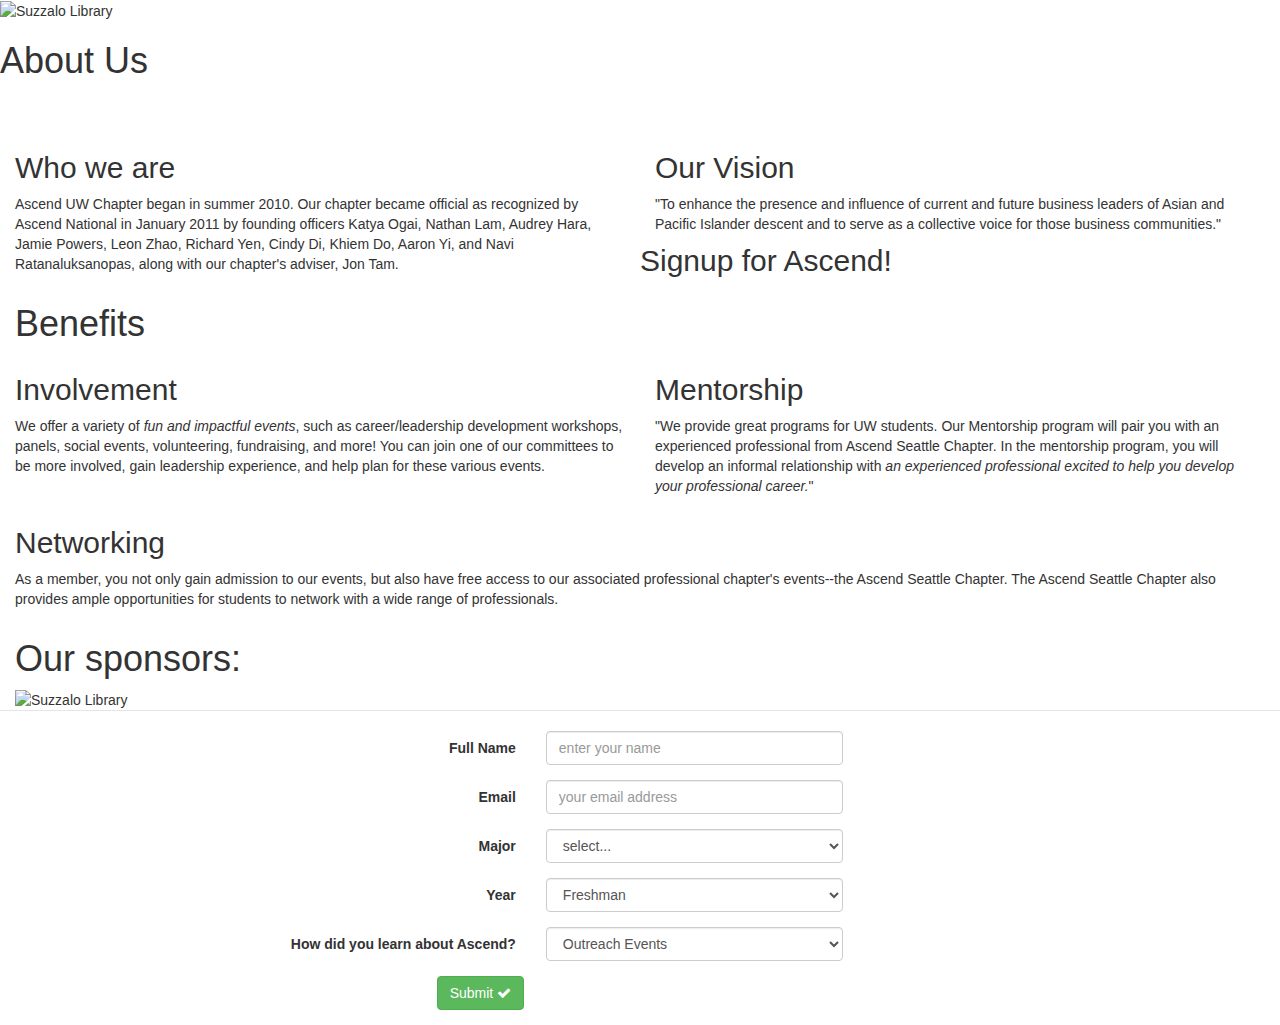
==== Ascend.html @ 6e2297f8 "Create Ascend.html" ====
<!DOCTYPE html>
<html xmlns="http://www.w3.org/1999/xhtml">

<head>
	<title>Ascend UW</title>
	<link rel="stylesheet" type="text/css" href="jquery.fullPage.css" />
	<link rel="stylesheet" href="https://maxcdn.bootstrapcdn.com/bootstrap/3.2.0/css/bootstrap.min.css">
	<link href="http://maxcdn.bootstrapcdn.com/font-awesome/4.2.0/css/font-awesome.min.css" rel="stylesheet">
	<link rel="stylesheet" type="text/css" href="main.css" />
	<link href='http://fonts.googleapis.com/css?family=Lato:300,400' rel='stylesheet' type='text/css'>
	<link href='http://fonts.googleapis.com/css?family=Droid+Serif:400,700' rel='stylesheet' type='text/css'>
	<script src="http://ajax.googleapis.com/ajax/libs/jquery/1.9.1/jquery.min.js"></script>
	<script src="http://ajax.googleapis.com/ajax/libs/jqueryui/1.9.1/jquery-ui.min.js"></script>
	<script type="text/javascript" src="jquery.slimscroll.min.js"></script>
	<script type="text/javascript" src="jquery.fullPage.js"></script>
	<script type="text/javascript" src="examples.js"></script>

	<script type="text/javascript">
		$(document).ready(function() {
			$('#AscendPage').fullpage({
				anchors: ['1', '2', '3', '4','5'],
				sectionsColor: ['#E5E5E5', '#E5E5E5', '' , '#BFEFFF'],
				navigation: true,
				navigationPosition: 'right',
				navigationTooltips: ['Splash Page', 'About Us', 'Benefits', 'Sponsors', 'Signup!'],
				responsive: 900
			});
		});
	</script>

</head>


<body>


<div id="AscendPage">
	<div class="section " id="section0">
		<div class="intro">
			   <img src="img/ascend2p.png" alt="Suzzalo Library" style="max-width:100%;height:auto;"/>
		</div>
	</div>
	<div class="section" id="aboutus">
		<h1>About Us</h1>
		<div id="aboutustxt">
		</br></br>
			<div class="col-md-6">
			<h2>Who we are</h2>
			<div id="border"></div>
			<p>Ascend UW Chapter began in summer 2010. Our chapter became official as recognized by Ascend National in January 2011 by founding officers Katya Ogai, Nathan Lam, Audrey Hara, Jamie Powers, Leon Zhao, Richard Yen, Cindy Di, Khiem Do, Aaron Yi, and Navi Ratanaluksanopas, along with our chapter's adviser, Jon Tam.</p>
			</div>
			<div class="col-md-6">
			<h2>Our Vision</h2>
			<div id="border"></div>
			<p>"To enhance the presence and influence of current and future business leaders of Asian and Pacific Islander descent and to serve as a collective voice for those business communities."</p>
			</div>
		</div>
	</div>
	<div class="section" id="benefits">
		<div class="col-md-12">
		<h1>Benefits</h1>
		</div>
		<div id="benefitstxt">
		</br></br>
			<div class="col-md-6">
			<h2>Involvement</h2>
			<div id="border2"></div>
			<p>We offer a variety of <em>fun and impactful events</em>, such as career/leadership development workshops, panels, social events, volunteering, fundraising, and more! You can join one of our committees to be more involved, gain leadership experience, and help plan for these various events.</p>
			</div>
			<div class="col-md-6">
			<h2>Mentorship</h2>
			<div id="border2"></div>
			<p>"We provide great programs for UW students. Our Mentorship program will pair you with an experienced professional from Ascend Seattle Chapter. In the mentorship program, you will develop an informal relationship with <em>an experienced professional excited to help you develop your professional career.</em>"</p>
			</div>
			<div class="col-md-12" id="btxt12">
			<h2>Networking</h2>
			<div id="border3"></div>
			<p>As a member, you not only gain admission to our events, but also have free access to our associated professional chapter's events--the Ascend Seattle Chapter. The Ascend Seattle Chapter also provides ample opportunities for students to network with a wide range of professionals.</p>
			</div>

		</div>
	</div>
	<div class="section" id="sponsors">
		<div class="col-md-12">
		<h1>Our sponsors:</h1>
	    <img src="img/sponsors.png" alt="Suzzalo Library" style="max-width:70%;height:auto%;"/>
		</div>
	</div>

	<div class="section" id="members">
		<div class ="row">
			<h2>Signup for Ascend!</h2>
			<div class="col-lg-12">
			<form class="form-horizontal" action="https://ascendleadership.site-ym.com/general/register_member_type.asp?">
				<fieldset>

				<!-- Form Name -->
				<legend></legend>

				<!-- Text input-->
				<div class="form-group">
				  <label class="col-sm-4 col-lg-5 control-label" for="fullname">Full Name</label>  
				  <div class="col-sm-5 col-lg-3">
				  <input id="fullname" name="fullname" type="text" placeholder="enter your name" class="form-control input-md" required="">
				    
				  </div>
				</div>

				<div class="form-group">
                    <label for="email" class="col-sm-4 col-lg-5 control-label">Email</label>
                    <div class="col-sm-5 col-lg-3">
                        <input type="email" name="email" id="email" class="form-control" placeholder="your email address">
                    </div>
                </div>

				<!-- Text input-->
				<div class="form-group">
				  <label class="col-sm-4 col-lg-5 control-label" for="major">Major</label>  
				  <div class="col-sm-5 col-lg-3">
				  <select name="major" id="major" class="form-control">
                            <option value="" selected disabled>select...</option>
                            <option value="undeclared">Undeclared</option>
                            <optgroup label="College of Arts &amp; Sciences">
                                <option value="american ethnic studies">American Ethnic Studies</option>
                                <option value="american indian studies">American Indian Studies</option>
                                <option value="anthropology">Anthropology</option>
                                <option value="applied and computational mathematical sciences">Applied and Computational Mathematical Sciences</option>
                                <option value="art history">Art History</option>
                                <option value="asian studies">Asian Studies</option>
                                <option value="astronomy">Astronomy</option>
                                <option value="biochem">Biochemistry</option>
                                <option value="bio">Biology</option>
                                <option value="canadian studies">Canadian Studies</option>
                                <option value="chem">Chemistry</option>
                                <option value="chinese">Chinese</option>
                                <option value="classical studies">Classical Studies</option>
                                <option value="classics">Classics</option>
                                <option value="comm">Communication</option>
                                <option value="chid">Comparative History of Ideas</option>
                                <option value="comparative literature">Comparative Literature</option>
                                <option value="comparative religion">Comparative Religion</option>
                                <option value="composition">Composition (Music)</option>
                                <option value="cs">Computer Science</option>
                                <option value="dance">Dance</option>
                                <option value="danish">Danish</option>
                                <option value="digital arts">Digital Arts and Experimental Media</option>
                                <option value="drama">Drama</option>
                                <option value="econ">Economics</option>
                                <option value="english">English</option>
                                <option value="ethnomusicology">Ethnomusicology</option>
                                <option value="european studies">European Studies</option>
                                <option value="finnish">Finnish</option>
                                <option value="french">French</option>
                                <option value="gender studies">Gender, Women, and Sexuality Studies</option>
                                <option value="geography">Geography</option>
                                <option value="germanics">Germanics</option>
                                <option value="greek">Greek</option>
                                <option value="guitar">Guitar</option>
                                <option value="history">History</option>
                                <option value="history of science">History and Philosophy of Science</option>
                                <option value="individualized">Individualized Studies</option>
                                <option value="industrial design">Industrial Design</option>
                                <option value="interdisciplinary visual arts">Interdisciplinary Visual Arts</option>
                                <option value="international studies">International Studies</option>
                                <option value="italian">Italian</option>
                                <option value="japanese">Japanese</option>
                                <option value="jazz">Jazz Studies</option>
                                <option value="jewish studies">Jewish Studies</option>
                                <option value="korean">Korean</option>
                                <option value="latin">Latin</option>
                                <option value="latin american studies">Latin American and Caribbean Studies</option>
                                <option value="lsj">Law, Societies, and Justice</option>
                                <option value="linguistics">Linguistics</option>
                                <option value="math">Mathematics</option>
                                <option value="microbio">Microbiology</option>
                                <option value="music">Music</option>
                                <option value="music ed">Music Education</option>
                                <option value="near eastern">Near Eastern Languaages and Civilization</option>
                                <option value="neurobio">Neurobiology</option>
                                <option value="norwegian">Norwegian</option>
                                <option value="orchestral">Orchestral Instrumental</option>
                                <option value="organ">Organ (Music)</option>
                                <option value="painting">Painting and Drawing</option>
                                <option value="philosophy">Philosophy</option>
                                <option value="photomedia">Photomedia</option>
                                <option value="physics">Physics</option>
                                <option value="piano">Piano</option>
                                <option value="poli sci">Political Science</option>
                                <option value="psych">Psychology</option>
                                <option value="scandinavian">Scandinavian Languages and Literatures</option>
                                <option value="social sciences">Social Sciences (Evening Degree)</option>
                                <option value="sociology">Sociology</option>
                                <option value="south asian">South Asian Languages and Literature (Hindi and Sanskrit)</option>
                                <option value="spanish">Spanish</option>
                                <option value="speech">Speech and Hearing Sciences</option>
                                <option value="stats">Statistics</option>
                                <option value="swedish">Swedish</option>
                                <option value="three dimensional forum">Three Dimensional Forum</option>
                                <option value="voice">Voice (Music)</option>
                            </optgroup>
                            <optgroup label="College of Built Environments">
                                <option value="architectural design">Architectural Design</option>
                                <option value="architecture">Architecture</option>
                                <option value="community planning">Community, Environment, and Planning</option>
                                <option value="construction management">Construction Management</option>
                                <option value="landscape">Landscape Architecture</option>
                            </optgroup>
                            <optgroup label="College of Education">
                                <option value="early childhood">Early Childhood and Family Studies</option>
                            </optgroup>
                            <optgroup label="College of Engineering">
                                <option value="aeronautics">Aeronautics and Astronautics</option>
                                <option value="bioengineering">Bioengineering</option>
                                <option value="chem engineering">Chemical Engineering</option>
                                <option value="civil engineering">Civial and Environmental Engineering</option>
                                <option value="computer engineering">Computer Engineering</option>
                                <option value="electrical engineering">Electrical Engineering</option>
                                <option value="hcde">Human Centered Design and Engineering</option>
                                <option value="industrial">Industrial Engineering</option>
                                <option value="materials">Materials Science and Engineering</option>
                                <option value="mechanical">Mechanical Engineering</option>
                            </optgroup>
                            <optgroup label="College of the Environment">
                                <option value="aquatic">Aquatic and Fishery Sciences</option>
                                <option value="atmospheric">Atmospheric Sciences</option>
                                <option value="bioresource">Bioresource Science and Engineering</option>
                                <option value="earth and space">Earth and Space Sciences</option>
                                <option value="environmental sci">Environmental Sciences</option>
                                <option value="environmental studies">Environmental Studies</option>
                                <option value="oceanography">Oceanography</option>
                            </optgroup>
                            <optgroup label="Information School">
                                <option value="info">Informatics</option>
                            </optgroup>
                            <optgroup label="Michael G. Foster School of Business">
                                <option value="accounting">Business Administration - Accounting</option>
                                <option value="entrepreneurship">Business Administration - Entrepreneurship</option>
                                <option value="finance">Business Administration - Finance</option>
                                <option value="hr management">Business Administration - Human Resources Management</option>
                                <option value="info systems">Business Administration - Information Systems</option>
                                <option value="marketing">Business Administration - Marketing</option>
                                <option value="operations">Business Administration - Operations and Supply Chain</option>
                            </optgroup>
                            <optgroup label="School of Medicine">
                                <option value="medical lab science">Medical Laboratory Science</option>
                            </optgroup>
                            <optgroup label="School of Nursing">
                                <option value="nursing">Nursing</option>
                            </optgroup>
                            <optgroup label="School of Public Health">
                                <option value="environmental health">Environmental Health</option>
                                <option value="health info">Health Informatics and Health Information Management</option>
                                <option value="public health">Public Health</option>
                            </optgroup>
                            <optgroup label="School of Social Work">
                                <option value="social welfare">Social Welfare</option>
                            </optgroup>
                        </select>
				  </div>
				</div>

				<!-- Select Basic -->
				<div class="form-group">
				  <label class="col-sm-4 col-lg-5 control-label" for="yearselect">Year</label>
				  <div class="col-sm-5 col-lg-3">
				    <select id="yearselect" name="yearselect" class="form-control">
				      <option value="1">Freshman</option>
				      <option value="2">Sophomore</option>
				      <option value="">Junior</option>
				      <option value="">Senior</option>
				      <option value="">Super Senior</option>
				    </select>
				  </div>
				</div>

				<!-- Select Basic -->
				<div class="form-group">
				  <label class="col-sm-4 col-lg-5 control-label" for="foundout">How did you learn about Ascend?</label>
				  <div class="col-sm-5 col-lg-3">
				    <select id="foundout" name="foundout" class="form-control">
				      <option value="1">Outreach Events</option>
				      <option value="2">Ascend Tabling</option>
				      <option value="">Social Media</option>
				      <option value="">Friends / Acquaintances</option>
				    </select>
				  </div>
				</div>

				<!-- Button -->
				<div class="form-group">
				  <label class="col-sm-4 control-label" for="submit"></label>
				  <div class="col-md-4">
				    <button id="submit" name="submit" class="btn btn-success">Submit <i class="fa fa-check"></i></button>
				  </div>
				</div>
				</fieldset>
				</form>

		</div>
	</div>
	</div>


</div>


</body>
</html>
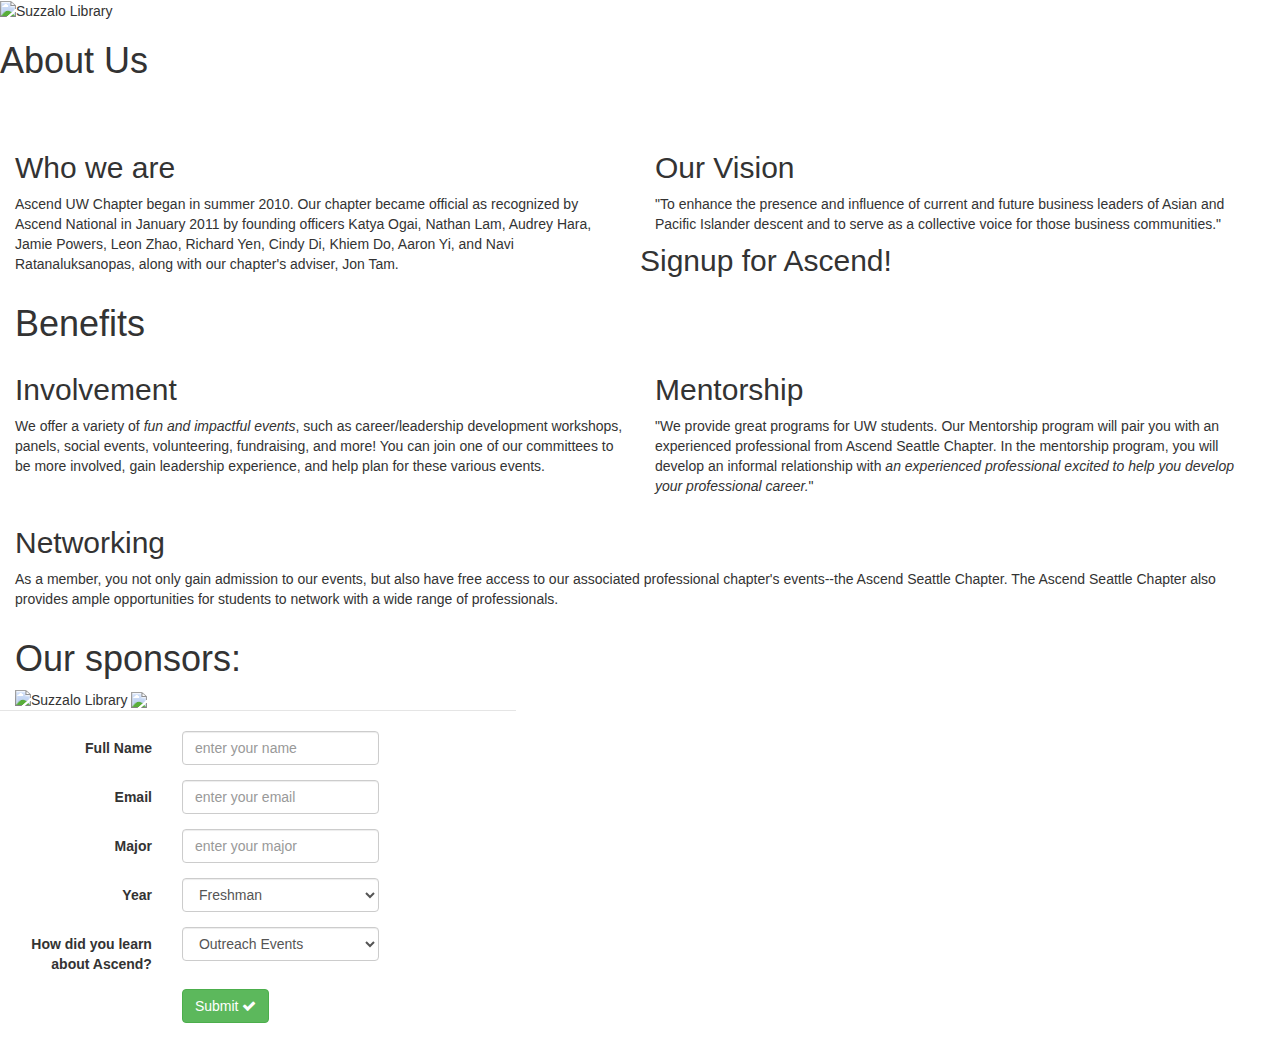
==== commit 6c43f51b: "Update Ascend.html" ====
--- a/Ascend.html
+++ b/Ascend.html
@@ -37,7 +37,7 @@
 <div id="AscendPage">
 	<div class="section " id="section0">
 		<div class="intro">
-			   <img src="img/ascend2p.png" alt="Suzzalo Library" style="max-width:100%;height:auto;"/>
+			   <img src="img/ascend2p.png" alt="Suzzalo Library" style="max-width:100%;"/>
 		</div>
 	</div>
 	<div class="section" id="aboutus">
@@ -83,15 +83,16 @@
 	<div class="section" id="sponsors">
 		<div class="col-md-12">
 		<h1>Our sponsors:</h1>
-	    <img src="img/sponsors.png" alt="Suzzalo Library" style="max-width:70%;height:auto%;"/>
+	    <img src="img/sponsors-l.png" id="lg-sponsors" alt="Suzzalo Library" style="max-width:auto%;height:auto%;"/>
+	    <img src="img/sponsors-s.png" id="small-sponsors"/>
 		</div>
 	</div>
 
 	<div class="section" id="members">
 		<div class ="row">
 			<h2>Signup for Ascend!</h2>
-			<div class="col-lg-12">
-			<form class="form-horizontal" action="https://ascendleadership.site-ym.com/general/register_member_type.asp?">
+			<div class="col-lg-5">
+			<form class="form-horizontal" action="submit">
 				<fieldset>
 
 				<!-- Form Name -->
@@ -99,170 +100,34 @@
 
 				<!-- Text input-->
 				<div class="form-group">
-				  <label class="col-sm-4 col-lg-5 control-label" for="fullname">Full Name</label>  
-				  <div class="col-sm-5 col-lg-3">
-				  <input id="fullname" name="fullname" type="text" placeholder="enter your name" class="form-control input-md" required="">
+				  <label class="col-md-4 control-label" for="fullname">Full Name</label>  
+				  <div class="col-md-5">
+				  <input id="fullname" name="fullname" type="emailå" placeholder="enter your name" class="form-control input-md" required="">
 				    
 				  </div>
 				</div>
 
 				<div class="form-group">
-                    <label for="email" class="col-sm-4 col-lg-5 control-label">Email</label>
-                    <div class="col-sm-5 col-lg-3">
-                        <input type="email" name="email" id="email" class="form-control" placeholder="your email address">
-                    </div>
-                </div>
+				  <label class="col-md-4 control-label" for="email">Email</label>  
+				  <div class="col-md-5">
+				  <input id="email" name="email" type="text" placeholder="enter your email" class="form-control input-md" required="">
+				    
+				  </div>
+				</div>
 
 				<!-- Text input-->
 				<div class="form-group">
-				  <label class="col-sm-4 col-lg-5 control-label" for="major">Major</label>  
-				  <div class="col-sm-5 col-lg-3">
-				  <select name="major" id="major" class="form-control">
-                            <option value="" selected disabled>select...</option>
-                            <option value="undeclared">Undeclared</option>
-                            <optgroup label="College of Arts &amp; Sciences">
-                                <option value="american ethnic studies">American Ethnic Studies</option>
-                                <option value="american indian studies">American Indian Studies</option>
-                                <option value="anthropology">Anthropology</option>
-                                <option value="applied and computational mathematical sciences">Applied and Computational Mathematical Sciences</option>
-                                <option value="art history">Art History</option>
-                                <option value="asian studies">Asian Studies</option>
-                                <option value="astronomy">Astronomy</option>
-                                <option value="biochem">Biochemistry</option>
-                                <option value="bio">Biology</option>
-                                <option value="canadian studies">Canadian Studies</option>
-                                <option value="chem">Chemistry</option>
-                                <option value="chinese">Chinese</option>
-                                <option value="classical studies">Classical Studies</option>
-                                <option value="classics">Classics</option>
-                                <option value="comm">Communication</option>
-                                <option value="chid">Comparative History of Ideas</option>
-                                <option value="comparative literature">Comparative Literature</option>
-                                <option value="comparative religion">Comparative Religion</option>
-                                <option value="composition">Composition (Music)</option>
-                                <option value="cs">Computer Science</option>
-                                <option value="dance">Dance</option>
-                                <option value="danish">Danish</option>
-                                <option value="digital arts">Digital Arts and Experimental Media</option>
-                                <option value="drama">Drama</option>
-                                <option value="econ">Economics</option>
-                                <option value="english">English</option>
-                                <option value="ethnomusicology">Ethnomusicology</option>
-                                <option value="european studies">European Studies</option>
-                                <option value="finnish">Finnish</option>
-                                <option value="french">French</option>
-                                <option value="gender studies">Gender, Women, and Sexuality Studies</option>
-                                <option value="geography">Geography</option>
-                                <option value="germanics">Germanics</option>
-                                <option value="greek">Greek</option>
-                                <option value="guitar">Guitar</option>
-                                <option value="history">History</option>
-                                <option value="history of science">History and Philosophy of Science</option>
-                                <option value="individualized">Individualized Studies</option>
-                                <option value="industrial design">Industrial Design</option>
-                                <option value="interdisciplinary visual arts">Interdisciplinary Visual Arts</option>
-                                <option value="international studies">International Studies</option>
-                                <option value="italian">Italian</option>
-                                <option value="japanese">Japanese</option>
-                                <option value="jazz">Jazz Studies</option>
-                                <option value="jewish studies">Jewish Studies</option>
-                                <option value="korean">Korean</option>
-                                <option value="latin">Latin</option>
-                                <option value="latin american studies">Latin American and Caribbean Studies</option>
-                                <option value="lsj">Law, Societies, and Justice</option>
-                                <option value="linguistics">Linguistics</option>
-                                <option value="math">Mathematics</option>
-                                <option value="microbio">Microbiology</option>
-                                <option value="music">Music</option>
-                                <option value="music ed">Music Education</option>
-                                <option value="near eastern">Near Eastern Languaages and Civilization</option>
-                                <option value="neurobio">Neurobiology</option>
-                                <option value="norwegian">Norwegian</option>
-                                <option value="orchestral">Orchestral Instrumental</option>
-                                <option value="organ">Organ (Music)</option>
-                                <option value="painting">Painting and Drawing</option>
-                                <option value="philosophy">Philosophy</option>
-                                <option value="photomedia">Photomedia</option>
-                                <option value="physics">Physics</option>
-                                <option value="piano">Piano</option>
-                                <option value="poli sci">Political Science</option>
-                                <option value="psych">Psychology</option>
-                                <option value="scandinavian">Scandinavian Languages and Literatures</option>
-                                <option value="social sciences">Social Sciences (Evening Degree)</option>
-                                <option value="sociology">Sociology</option>
-                                <option value="south asian">South Asian Languages and Literature (Hindi and Sanskrit)</option>
-                                <option value="spanish">Spanish</option>
-                                <option value="speech">Speech and Hearing Sciences</option>
-                                <option value="stats">Statistics</option>
-                                <option value="swedish">Swedish</option>
-                                <option value="three dimensional forum">Three Dimensional Forum</option>
-                                <option value="voice">Voice (Music)</option>
-                            </optgroup>
-                            <optgroup label="College of Built Environments">
-                                <option value="architectural design">Architectural Design</option>
-                                <option value="architecture">Architecture</option>
-                                <option value="community planning">Community, Environment, and Planning</option>
-                                <option value="construction management">Construction Management</option>
-                                <option value="landscape">Landscape Architecture</option>
-                            </optgroup>
-                            <optgroup label="College of Education">
-                                <option value="early childhood">Early Childhood and Family Studies</option>
-                            </optgroup>
-                            <optgroup label="College of Engineering">
-                                <option value="aeronautics">Aeronautics and Astronautics</option>
-                                <option value="bioengineering">Bioengineering</option>
-                                <option value="chem engineering">Chemical Engineering</option>
-                                <option value="civil engineering">Civial and Environmental Engineering</option>
-                                <option value="computer engineering">Computer Engineering</option>
-                                <option value="electrical engineering">Electrical Engineering</option>
-                                <option value="hcde">Human Centered Design and Engineering</option>
-                                <option value="industrial">Industrial Engineering</option>
-                                <option value="materials">Materials Science and Engineering</option>
-                                <option value="mechanical">Mechanical Engineering</option>
-                            </optgroup>
-                            <optgroup label="College of the Environment">
-                                <option value="aquatic">Aquatic and Fishery Sciences</option>
-                                <option value="atmospheric">Atmospheric Sciences</option>
-                                <option value="bioresource">Bioresource Science and Engineering</option>
-                                <option value="earth and space">Earth and Space Sciences</option>
-                                <option value="environmental sci">Environmental Sciences</option>
-                                <option value="environmental studies">Environmental Studies</option>
-                                <option value="oceanography">Oceanography</option>
-                            </optgroup>
-                            <optgroup label="Information School">
-                                <option value="info">Informatics</option>
-                            </optgroup>
-                            <optgroup label="Michael G. Foster School of Business">
-                                <option value="accounting">Business Administration - Accounting</option>
-                                <option value="entrepreneurship">Business Administration - Entrepreneurship</option>
-                                <option value="finance">Business Administration - Finance</option>
-                                <option value="hr management">Business Administration - Human Resources Management</option>
-                                <option value="info systems">Business Administration - Information Systems</option>
-                                <option value="marketing">Business Administration - Marketing</option>
-                                <option value="operations">Business Administration - Operations and Supply Chain</option>
-                            </optgroup>
-                            <optgroup label="School of Medicine">
-                                <option value="medical lab science">Medical Laboratory Science</option>
-                            </optgroup>
-                            <optgroup label="School of Nursing">
-                                <option value="nursing">Nursing</option>
-                            </optgroup>
-                            <optgroup label="School of Public Health">
-                                <option value="environmental health">Environmental Health</option>
-                                <option value="health info">Health Informatics and Health Information Management</option>
-                                <option value="public health">Public Health</option>
-                            </optgroup>
-                            <optgroup label="School of Social Work">
-                                <option value="social welfare">Social Welfare</option>
-                            </optgroup>
-                        </select>
+				  <label class="col-md-4 control-label" for="major">Major</label>  
+				  <div class="col-md-5">
+				  <input id="major" name="major" type="text" placeholder="enter your major" class="form-control input-md" required="">
+				    
 				  </div>
 				</div>
 
 				<!-- Select Basic -->
 				<div class="form-group">
-				  <label class="col-sm-4 col-lg-5 control-label" for="yearselect">Year</label>
-				  <div class="col-sm-5 col-lg-3">
+				  <label class="col-md-4 control-label" for="yearselect">Year</label>
+				  <div class="col-md-5">
 				    <select id="yearselect" name="yearselect" class="form-control">
 				      <option value="1">Freshman</option>
 				      <option value="2">Sophomore</option>
@@ -275,8 +140,8 @@
 
 				<!-- Select Basic -->
 				<div class="form-group">
-				  <label class="col-sm-4 col-lg-5 control-label" for="foundout">How did you learn about Ascend?</label>
-				  <div class="col-sm-5 col-lg-3">
+				  <label class="col-md-4 control-label" for="foundout">How did you learn about Ascend?</label>
+				  <div class="col-md-5">
 				    <select id="foundout" name="foundout" class="form-control">
 				      <option value="1">Outreach Events</option>
 				      <option value="2">Ascend Tabling</option>
@@ -288,11 +153,12 @@
 
 				<!-- Button -->
 				<div class="form-group">
-				  <label class="col-sm-4 control-label" for="submit"></label>
+				  <label class="col-md-4 control-label" for="submit"></label>
 				  <div class="col-md-4">
 				    <button id="submit" name="submit" class="btn btn-success">Submit <i class="fa fa-check"></i></button>
 				  </div>
 				</div>
+
 				</fieldset>
 				</form>
 
